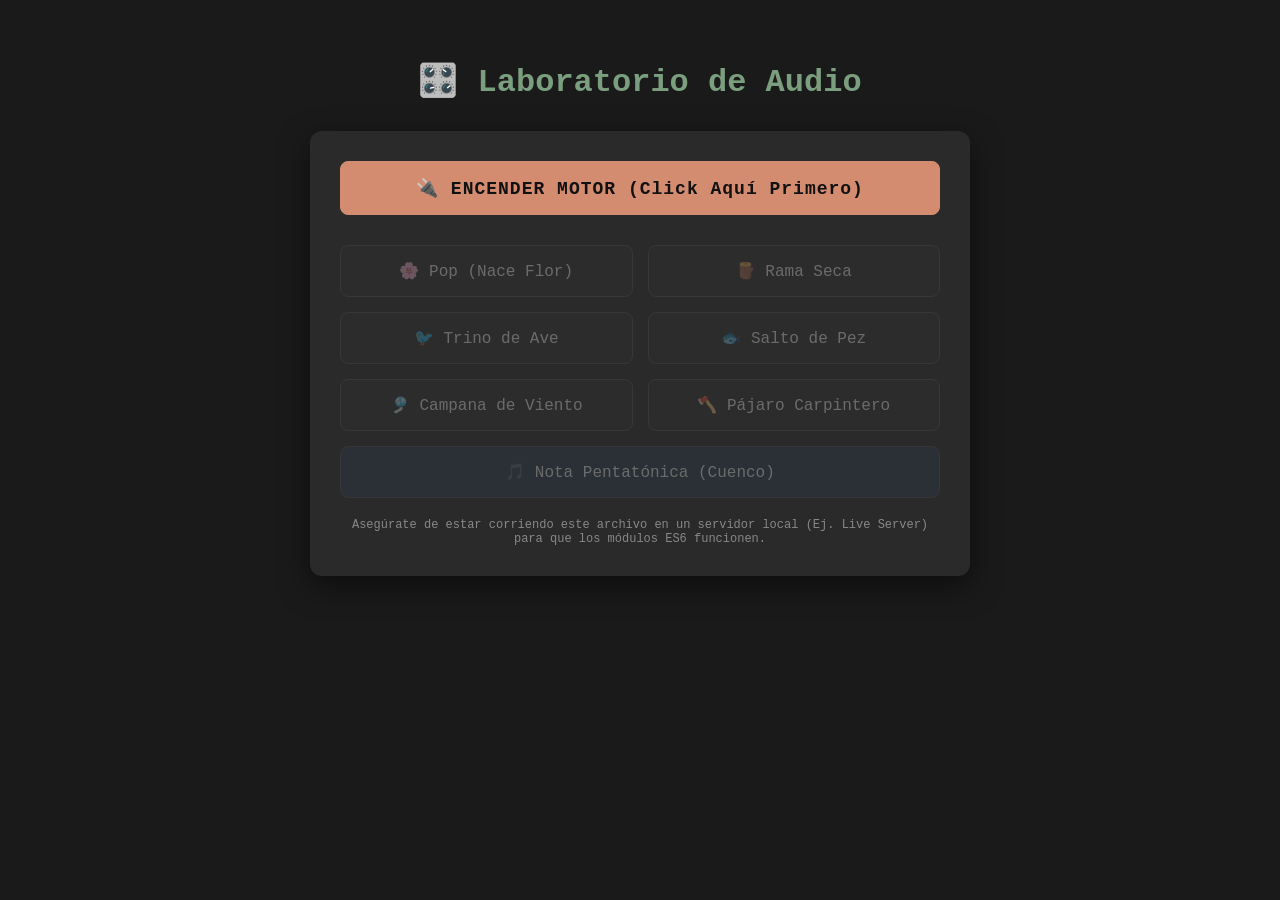
==== audiotest.html @ cc5e2ffe "Rename audiotest to audiotest.html" ====
<!DOCTYPE html>
<html lang="es">
<head>
    <meta charset="UTF-8">
    <meta name="viewport" content="width=device-width, initial-scale=1.0">
    <title>Laboratorio de Audio Zen</title>
    <style>
        body {
            font-family: 'Courier New', Courier, monospace;
            background-color: #1a1a1a;
            color: #eeeeee;
            display: flex;
            flex-direction: column;
            align-items: center;
            padding: 40px 20px;
            margin: 0;
        }
        h1 {
            color: #7A9E7E;
            margin-bottom: 30px;
            text-align: center;
        }
        .container {
            max-width: 600px;
            width: 100%;
            background: #2a2a2a;
            padding: 30px;
            border-radius: 12px;
            box-shadow: 0 10px 30px rgba(0,0,0,0.5);
            text-align: center;
        }
        .grid {
            display: grid;
            grid-template-columns: repeat(auto-fit, minmax(200px, 1fr));
            gap: 15px;
            margin-top: 30px;
        }
        button {
            background-color: #333;
            color: #fff;
            border: 1px solid #555;
            padding: 15px;
            border-radius: 8px;
            font-size: 16px;
            font-family: inherit;
            cursor: pointer;
            transition: all 0.2s ease;
        }
        button:hover:not(:disabled) {
            background-color: #444;
            border-color: #7A9E7E;
            transform: translateY(-2px);
        }
        button:active:not(:disabled) {
            transform: translateY(0);
        }
        button:disabled {
            opacity: 0.3;
            cursor: not-allowed;
        }
        #btn-power {
            background-color: #D48C70;
            border-color: #D48C70;
            color: #111;
            font-weight: bold;
            width: 100%;
            font-size: 18px;
            letter-spacing: 1px;
        }
        #btn-power.on {
            background-color: #7A9E7E;
            border-color: #7A9E7E;
        }
        .note {
            font-size: 12px;
            color: #888;
            margin-top: 20px;
        }
    </style>
</head>
<body>

    <h1>🎛️ Laboratorio de Audio</h1>

    <div class="container">
        <button id="btn-power">🔌 ENCENDER MOTOR (Click Aquí Primero)</button>

        <div class="grid">
            <button class="sfx-btn" id="btn-pop" disabled>🌸 Pop (Nace Flor)</button>
            <button class="sfx-btn" id="btn-rama" disabled>🪵 Rama Seca</button>
            <button class="sfx-btn" id="btn-ave" disabled>🐦 Trino de Ave</button>
            <button class="sfx-btn" id="btn-pez" disabled>🐟 Salto de Pez</button>
            <button class="sfx-btn" id="btn-campana" disabled>🎐 Campana de Viento</button>
            <button class="sfx-btn" id="btn-carpintero" disabled>🪓 Pájaro Carpintero</button>
            <button class="sfx-btn" id="btn-nota" disabled style="grid-column: 1 / -1; background-color: #2c3e50;">🎵 Nota Pentatónica (Cuenco)</button>
        </div>
        
        <div class="note">Asegúrate de estar corriendo este archivo en un servidor local (Ej. Live Server) para que los módulos ES6 funcionen.</div>
    </div>

    <script type="module">
        import { MotorAudio } from './MotorAudio.js';
        
        const audio = new MotorAudio();
        const btnPower = document.getElementById('btn-power');
        const sfxBtns = document.querySelectorAll('.sfx-btn');

        // Inicialización
        btnPower.addEventListener('click', () => {
            // 1. Despertamos el AudioContext
            audio.initCtx();
            if (audio.audioCtx.state === 'suspended') {
                audio.audioCtx.resume();
            }
            
            // 2. Engañamos a las banderas internas para permitir los sonidos aislados
            audio.sfxEnabled = true;
            audio.musicEnabled = true;

            // 3. Actualizamos UI
            btnPower.classList.add('on');
            btnPower.textContent = "🟢 MOTOR EN LÍNEA Y ESCUCHANDO";
            btnPower.disabled = true;

            sfxBtns.forEach(btn => btn.disabled = false);
        });

        // Helper para obtener el tiempo exacto del reloj de audio
        const t = () => audio.audioCtx.currentTime;

        // Disparadores
        document.getElementById('btn-pop').addEventListener('click', () => {
            audio.playPop();
        });

        document.getElementById('btn-rama').addEventListener('click', () => {
            audio.playRamaSeca(t());
        });

        document.getElementById('btn-ave').addEventListener('click', () => {
            audio.playAve(t());
        });

        document.getElementById('btn-pez').addEventListener('click', () => {
            audio.playPezSplash(t());
        });

        document.getElementById('btn-campana').addEventListener('click', () => {
            audio.playCampanaViento(t());
        });

        document.getElementById('btn-carpintero').addEventListener('click', () => {
            audio.playCarpintero(t());
        });

        document.getElementById('btn-nota').addEventListener('click', () => {
            // Seteamos una semilla aleatoria para que cambie la tonalidad a veces
            audio.reseedMusicEngine(Math.random().toString(36).substring(7));
            audio._playZenNote(t());
        });

    </script>
</body>
</html>
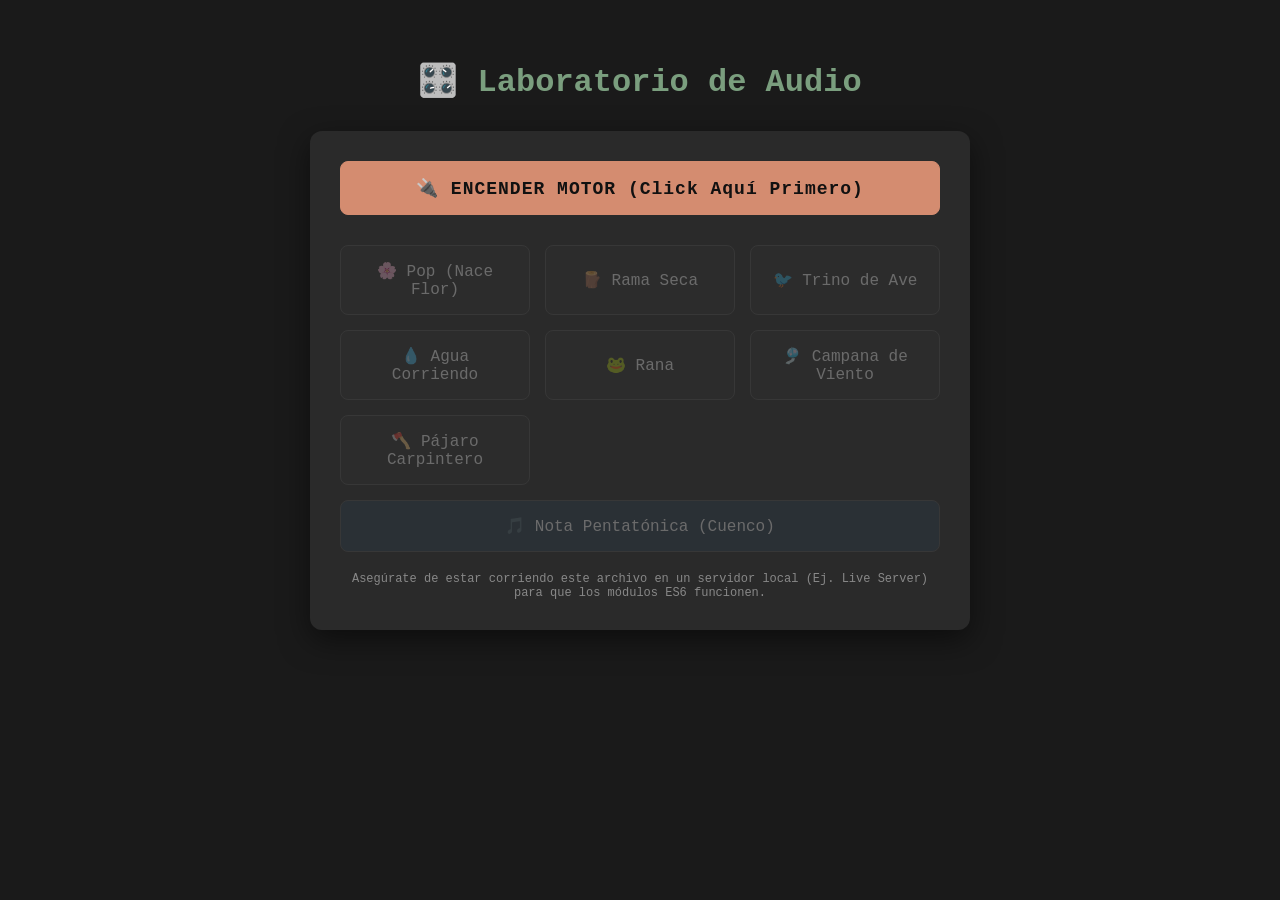
==== commit 0030793a: "Update audiotest.html" ====
--- a/audiotest.html
+++ b/audiotest.html
@@ -31,7 +31,7 @@
         }
         .grid {
             display: grid;
-            grid-template-columns: repeat(auto-fit, minmax(200px, 1fr));
+            grid-template-columns: repeat(auto-fit, minmax(180px, 1fr));
             gap: 15px;
             margin-top: 30px;
         }
@@ -89,7 +89,8 @@
             <button class="sfx-btn" id="btn-pop" disabled>🌸 Pop (Nace Flor)</button>
             <button class="sfx-btn" id="btn-rama" disabled>🪵 Rama Seca</button>
             <button class="sfx-btn" id="btn-ave" disabled>🐦 Trino de Ave</button>
-            <button class="sfx-btn" id="btn-pez" disabled>🐟 Salto de Pez</button>
+            <button class="sfx-btn" id="btn-agua" disabled>💧 Agua Corriendo</button>
+            <button class="sfx-btn" id="btn-rana" disabled>🐸 Rana</button>
             <button class="sfx-btn" id="btn-campana" disabled>🎐 Campana de Viento</button>
             <button class="sfx-btn" id="btn-carpintero" disabled>🪓 Pájaro Carpintero</button>
             <button class="sfx-btn" id="btn-nota" disabled style="grid-column: 1 / -1; background-color: #2c3e50;">🎵 Nota Pentatónica (Cuenco)</button>
@@ -99,7 +100,7 @@
     </div>
 
     <script type="module">
-        import { MotorAudio } from './MotorAudio.js';
+        import { MotorAudio } from './MotorAudio.js?v=27';
         
         const audio = new MotorAudio();
         const btnPower = document.getElementById('btn-power');
@@ -141,8 +142,12 @@
             audio.playAve(t());
         });
 
-        document.getElementById('btn-pez').addEventListener('click', () => {
-            audio.playPezSplash(t());
+        document.getElementById('btn-agua').addEventListener('click', () => {
+            audio.playAguaCorriendo(t());
+        });
+
+        document.getElementById('btn-rana').addEventListener('click', () => {
+            audio.playRana(t());
         });
 
         document.getElementById('btn-campana').addEventListener('click', () => {
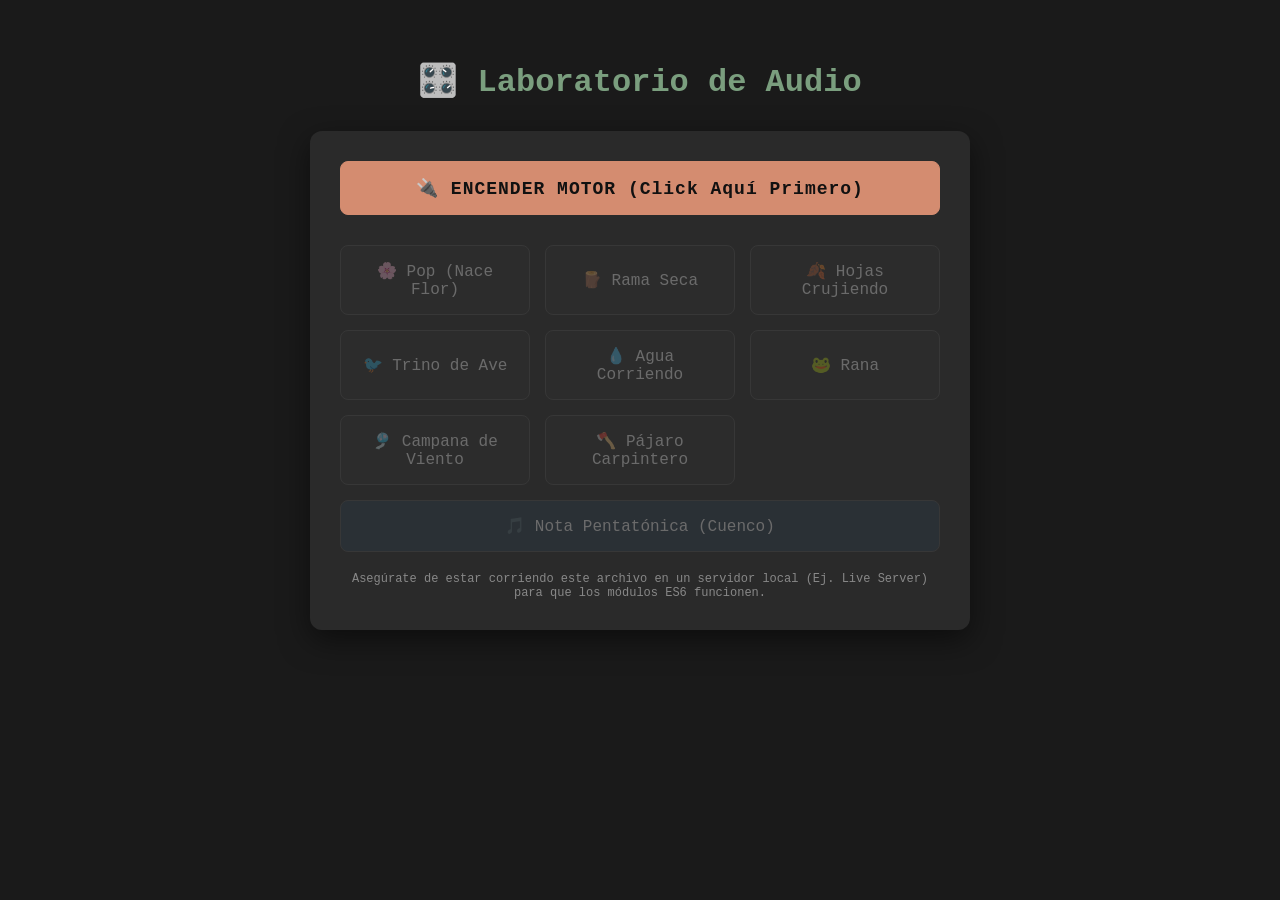
==== commit 0f56f98e: "Update audiotest.html" ====
--- a/audiotest.html
+++ b/audiotest.html
@@ -88,6 +88,7 @@
         <div class="grid">
             <button class="sfx-btn" id="btn-pop" disabled>🌸 Pop (Nace Flor)</button>
             <button class="sfx-btn" id="btn-rama" disabled>🪵 Rama Seca</button>
+            <button class="sfx-btn" id="btn-hojas-crujiendo" disabled>🍂 Hojas Crujiendo</button>
             <button class="sfx-btn" id="btn-ave" disabled>🐦 Trino de Ave</button>
             <button class="sfx-btn" id="btn-agua" disabled>💧 Agua Corriendo</button>
             <button class="sfx-btn" id="btn-rana" disabled>🐸 Rana</button>
@@ -100,42 +101,48 @@
     </div>
 
     <script type="module">
-        import { MotorAudio } from './MotorAudio.js?v=27';
+        import { MotorAudio } from './MotorAudio.js?v=28';
         
         const audio = new MotorAudio();
         const btnPower = document.getElementById('btn-power');
         const sfxBtns = document.querySelectorAll('.sfx-btn');
 
-        // Inicialización
+        // Inicialización del Contexto de Audio
         btnPower.addEventListener('click', () => {
-            // 1. Despertamos el AudioContext
             audio.initCtx();
             if (audio.audioCtx.state === 'suspended') {
                 audio.audioCtx.resume();
             }
             
-            // 2. Engañamos a las banderas internas para permitir los sonidos aislados
+            // Encendemos las banderas para que las funciones no reboten
             audio.sfxEnabled = true;
             audio.musicEnabled = true;
 
-            // 3. Actualizamos UI
+            // Actualizamos Interfaz
             btnPower.classList.add('on');
             btnPower.textContent = "🟢 MOTOR EN LÍNEA Y ESCUCHANDO";
             btnPower.disabled = true;
 
+            // Habilitamos todos los botones de efectos
             sfxBtns.forEach(btn => btn.disabled = false);
         });
 
-        // Helper para obtener el tiempo exacto del reloj de audio
+        // Helper para obtener el tiempo exacto del reloj de audio (fundamental para el timing de Web Audio API)
         const t = () => audio.audioCtx.currentTime;
 
-        // Disparadores
+        // --- ENLACES DE BOTONES ---
+        
         document.getElementById('btn-pop').addEventListener('click', () => {
             audio.playPop();
         });
 
         document.getElementById('btn-rama').addEventListener('click', () => {
             audio.playRamaSeca(t());
+        });
+
+        // NUEVO: Botón de Hojas Crujiendo
+        document.getElementById('btn-hojas-crujiendo').addEventListener('click', () => {
+            audio.playHojasCrujiendo(t());
         });
 
         document.getElementById('btn-ave').addEventListener('click', () => {
@@ -159,7 +166,6 @@
         });
 
         document.getElementById('btn-nota').addEventListener('click', () => {
-            // Seteamos una semilla aleatoria para que cambie la tonalidad a veces
             audio.reseedMusicEngine(Math.random().toString(36).substring(7));
             audio._playZenNote(t());
         });
